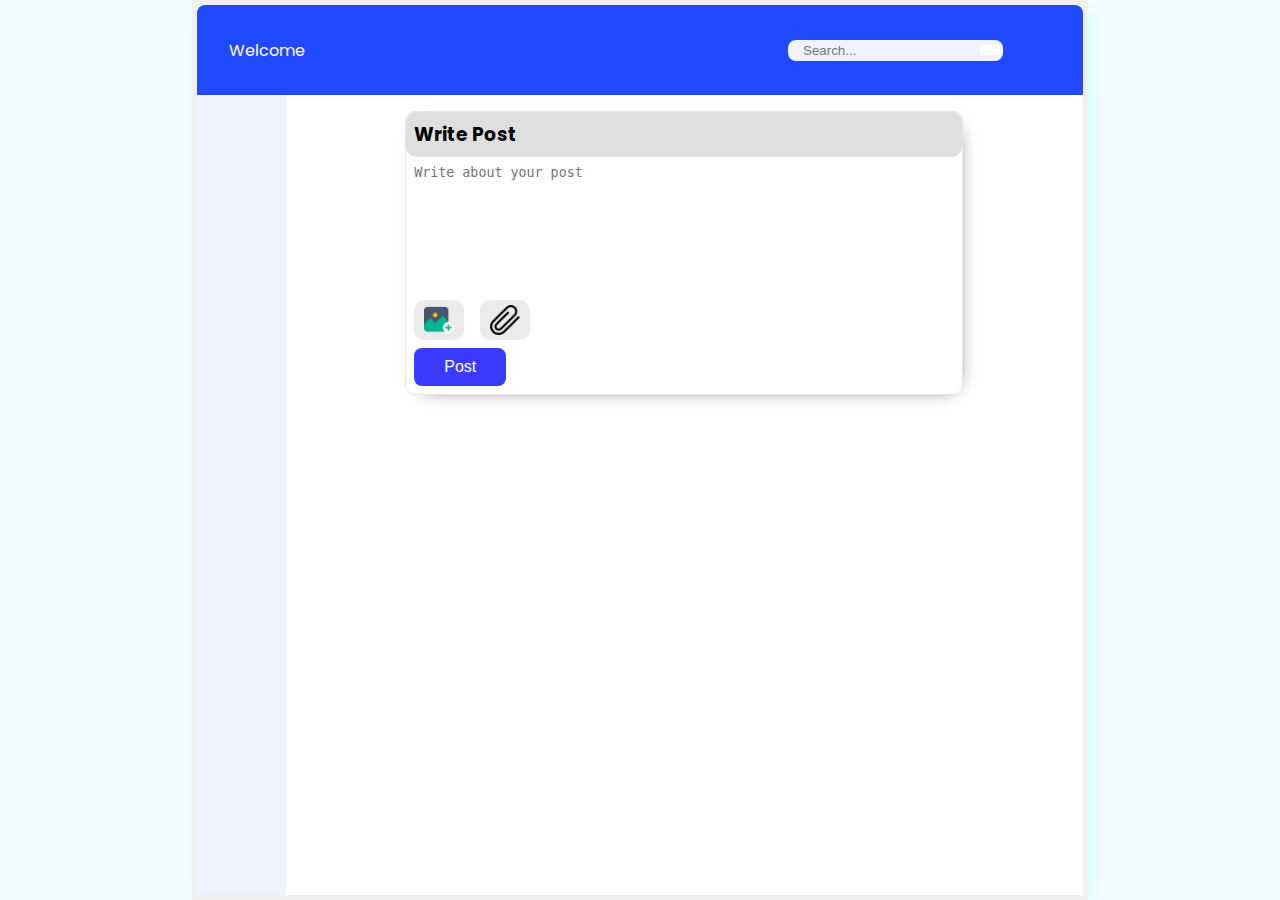
==== write_post.html @ c7368458 "write post done" ====
<!DOCTYPE html>
<html lang="en">
<head>
    <meta charset="UTF-8">
    <meta name="viewport" content="width=device-width, initial-scale=1.0">
    <title>App</title>
    <link rel="stylesheet" href="https://cdnjs.cloudflare.com/ajax/libs/font-awesome/6.4.2/css/all.min.css" integrity="sha512-z3gLpd7yknf1YoNbCzqRKc4qyor8gaKU1qmn+CShxbuBusANI9QpRohGBreCFkKxLhei6S9CQXFEbbKuqLg0DA==" crossorigin="anonymous" referrerpolicy="no-referrer" />
    <link rel="stylesheet" href="./src/style.css">
    <script src="./src/app.js"></script>
    <link rel="stylesheet" href="./src/media.css">
</head>
<body>
    <div id="app">
        <div id="nav">
            <div class="brand">
                <h1>Welcome</h1>
            </div>
            <div class="right">
                <div class="search mob_hide">
                    <input type="text" placeholder="Search...">
                    <button class="search_btn"><i class="fa-solid fa-magnifying-glass"></i></button>
                </div>
                <div class="notification">
                    <i class="fa-regular fa-bell"></i>
                </div>
            </div>
        </div>
        <div id="container">
            <div id="sidebar">
                <ul class="links">
                    <li><a href="./index.html"><i class="fa-solid fa-house"></i></a></li>
                    <li class="pc_hide"><a href="#"><i class="fa-solid fa-magnifying-glass"></i></a></li>
                    <li class="pop-up"><a href="./write_post.html"><i class="fa-solid fa-plus"></i></a></li>
                    <li><a href="#"><i class="fa-solid fa-envelope"></i></a></li>
                    <li><a href="#"><i class="fa-solid fa-user"></i></a></li>
                </ul>
            </div>
            <div id="content">
                <div id="write_post">
                    <div class="post_form">
                        <div class="header"><h3>Write Post</h3></div>
                        <div class="post_body">
                            <form action="">
                                <div class="text">
                                    <textarea class="post_desc" name="dipost_descsc" rows="8" placeholder="Write about your post"></textarea>
                                </div>
                                <div class="attachments">
                                    <div class="att">
                                        <label for="image">
                                            <img src="./img/photo.png" alt="">
                                        </label>
                                        <input type="file" name="" id="image" accept="image/gif, image/jpeg, image/png" class="d-none">
                                    </div>
                                    <div class="att">
                                        <label for="file">
                                            <img src="./img/attachments.png" alt="">
                                        </label>
                                        <input type="file" name="" id="file" class="d-none">
                                    </div>
                                </div>
                                <div class="submit">
                                    <input type="submit" value="Post" class="post_btn">
                                </div>
                            </form>
                        </div>
                    </div>
                    
                </div>
            </div>
        </div>
    </div>
</body>
</html>
---- src/style.css ----
@import url('https://fonts.googleapis.com/css2?family=Poppins:ital,wght@0,100;0,200;0,300;0,400;0,500;0,600;0,700;0,800;0,900;1,100;1,200;1,300;1,400;1,500;1,600&display=swap');

*{
    margin: 0;
    padding: 0;
    box-sizing: border-box;
}
body{
    background-color: rgb(244, 252, 255);
    font-family: 'Poppins', sans-serif;
}
::-webkit-scrollbar{
    width: 0;
}
.pc_hide{
    display: none;
}
.mobile_hide{
    display: block;
}
#app{
    width: 70%;
    max-width: 1200px;
    min-width:300px;
    background-color: rgb(255, 255, 255);
    height: 100vh;
    overflow: hidden;
    margin: auto;
    box-shadow: 5px 5px 20px -5px rgb(192, 255, 252);
    border: 5px solid rgb(240, 240, 240);
}
#nav{
    background-color: rgb(33, 74, 255);
    width: 100%;
    height: 10vh;
    border-radius: 8px 8px 0px 0;
    display: flex;
    align-items: center;
    justify-content: space-between;
    padding:0 2rem;
    color: white;
}
.brand h1{
    font-weight: 400 ;
    font-size: 1rem;
}
#nav .right{
    display: flex;
    align-items: center;
    gap: 3rem;
}

#nav .right input{
    background-color: transparent;
    border: none;
    outline: none;
}
#nav .right .search{
    background-color: rgb(240, 242, 255);
    display: flex;
    align-items: center;
    padding: 3px 3px 3px 15px;
    border-radius: 8px;
    overflow: hidden;
}
#nav .right .search_btn{
    border: none;
    padding: 5px 10px;
    cursor: pointer;
    background-color: rgb(255, 255, 255);
    color: rgb(116, 116, 116);
}

#container{
    height: calc(100% - 10vh);
    width: 100%;
    display: flex;
}
#sidebar{
    flex: 1;
    background-color:  rgb(239, 242, 255);
    height: 100%;
}

#sidebar .links{
    margin-top: 8vh;
    display: flex;
    flex-direction: column;
    align-items: center;
    list-style: none;
    gap: 2rem;
    font-size: 1.7rem;
}
#sidebar .links i{
    color: rgb(59, 59, 255);
    transition: .4s;
}
#sidebar .links a{
    transition: .4s;
    padding: 5px 10px;
    border-radius: 8px;
}
#sidebar .links a:hover{
    background-color: rgb(255, 255, 255);
}
#sidebar .links a:hover i{
    transform: scale(1.1);
    text-shadow: 1px 1px 25px black;
}

#content{
    flex: 9;
    background-color: rgb(255, 255, 255);
    overflow: auto;
}
#story{
    width: 100%;
    height: 12vh;
    background-color: rgba(255, 255, 255, 0.288);
    padding: 0rem 1rem;
    cursor: pointer;
    background-color: aliceblue;
}
#story .story{
    width: 50px;
    height: 50px;
    border-radius: 50%;
    overflow: hidden;
    box-shadow: 5px 5px 20px -15px;
}
#story .story img{
    border-radius: 50%;
    border: 3px solid rgb(202, 202, 202);
}
#story .story img.active{
    border-radius: 50%;
    border: 3px solid rgb(32, 209, 150);
}
#posts{
    padding-top: 1rem;
    width: 70%;
    margin: auto;
    overflow: hidden;
}
#posts .post{
    margin-bottom: 1rem;
    border-radius: 10px;
    overflow: hidden;
    border: 1px solid #dfdfdf;
}
.post .header{
    height: 60px ;
    width: 100%;
    background-color:rgb(243, 243, 255);
    display: flex;
    align-items: center;
    padding: 0 .8rem;
    gap: 1rem;
}
.post .header .img{
    width: 50px;
    height: 50px;
}
.post .header .img img{
    width: 100%;
    height: 100%;
    border-radius: 50%;
    border: 2px solid rgb(139, 139, 139);
    object-fit: cover;
}
.post .controls{
    margin-top: -7px;
    height: 60px ;
    width: 100%;
    background-color:rgb(243, 243, 255);
    display: flex;
}
.post .controls button:hover i{
    transform: scale(1.2);
}
.post .controls button i{
    transition: .2s;
}
.post .controls button .count{
    font-size: .5rem;
}
.post .controls button i{
    font-size: 1.3rem; 
}
.post .controls button{
    flex: 1;
    cursor: pointer;
    border: none;
    outline: none;
    background-color: rgb(40, 59, 70);
    color: rgb(218, 218, 218);
    display: flex;
    gap: .5rem;
    align-items: center;
    justify-content: center;
}

.post .post_content img{
    width: 100%;
}
.para{
    padding: 1rem;
}
#write_post{
    padding-top: 1rem;
    width: 70%;
    margin: auto;
}
.post_form{
    /* background-color: gainsboro; */
    box-shadow: 5px 5px 20px -15px black;
    border-radius: 10px;
    border: 1px solid rgb(231, 231, 231);
}
.post_form .header{
    border-radius: 10px;
    padding: .5rem;
    background-color: #dfdfdf;
}

.post_form .post_body{
    padding: .5rem;
}
.post_desc{
    width: 100%;
    border: none;
    outline: none;
    resize: none;
}
.post_btn{
    padding: 10px 30px;
    background-color: rgb(59, 59, 255);
    border: none;
    outline: none;
    color: white;
    cursor: pointer;
    font-size: 1rem;
    border-radius: 8px;
}
.d-none{
    display: none;
}
.attachments {
    display: flex;
    gap: 1rem;
    margin: .5rem 0;
}
.attachments .att{
    width: 50px;
}
.attachments .att label {
    display: flex;
    background-color: rgb(235, 235, 235);
    padding: 5px 0;
    border-radius: 10px;
    align-items: center;
    justify-content: center;
    cursor: pointer;
}
.attachments .att label img{
    width: 60%;
}
---- src/media.css ----
@media only screen and (max-width:800px){
    .mob_hide{
        display: none !important;
    }
    .pc_hide{
        display: block;
    }
    #app{
        width: 100%;
    }
    #nav{
        border-radius: 12px;
        box-shadow: 5px 5px 20px -10px black;
        z-index: 100;
        position: sticky;
    }
    #container{
        padding: 5px 0 10vh 0;
    }
    #sidebar{
        position: fixed;
        width: 100%;
        height: 10vh;
        bottom: 0;
        left: 0;
        border-left: 5px solid white;
        border-right: 5px solid white;
        border-bottom: 5px solid white;
        border-radius: 12px;
        display: flex;
        align-items: center;
        z-index: 100;
        box-shadow: -5px -5px 20px -10px;
    }
    #posts{
        width: 100%;
        background-color: #f3f3ff;
    }
    #write_post{
        width: 95%;
    }
    #sidebar .links{
        width: 100%;
        margin-top: 0;
        flex-direction: row;
        align-items: center;
        justify-content: space-between;
        padding:0 .6rem ;
        gap: initial;
        font-size: 1.5rem;
        
    }
    
#sidebar .pop-up{
    /* transform: translate(0px,-30px) rotate(45deg); */
    background-color: rgb(255, 255, 255);
    /* border: 10px solid rgb(255, 255, 255); */
    align-items: center;
    border-radius:50%;
    /* box-sizing: content-box; */
}
#sidebar .pop-up i{
    /* transform: rotate(45deg); */
}
.post .controls button{
    flex-direction: column;
}
.post .controls button i {
    font-size: 1rem;
}
    
.details{
    font-size: 1rem;
}
.post .header .img{
    width: 40px;
    height: 40px;
}
.post:last-child{
    margin-bottom: 0 !important;
}
}
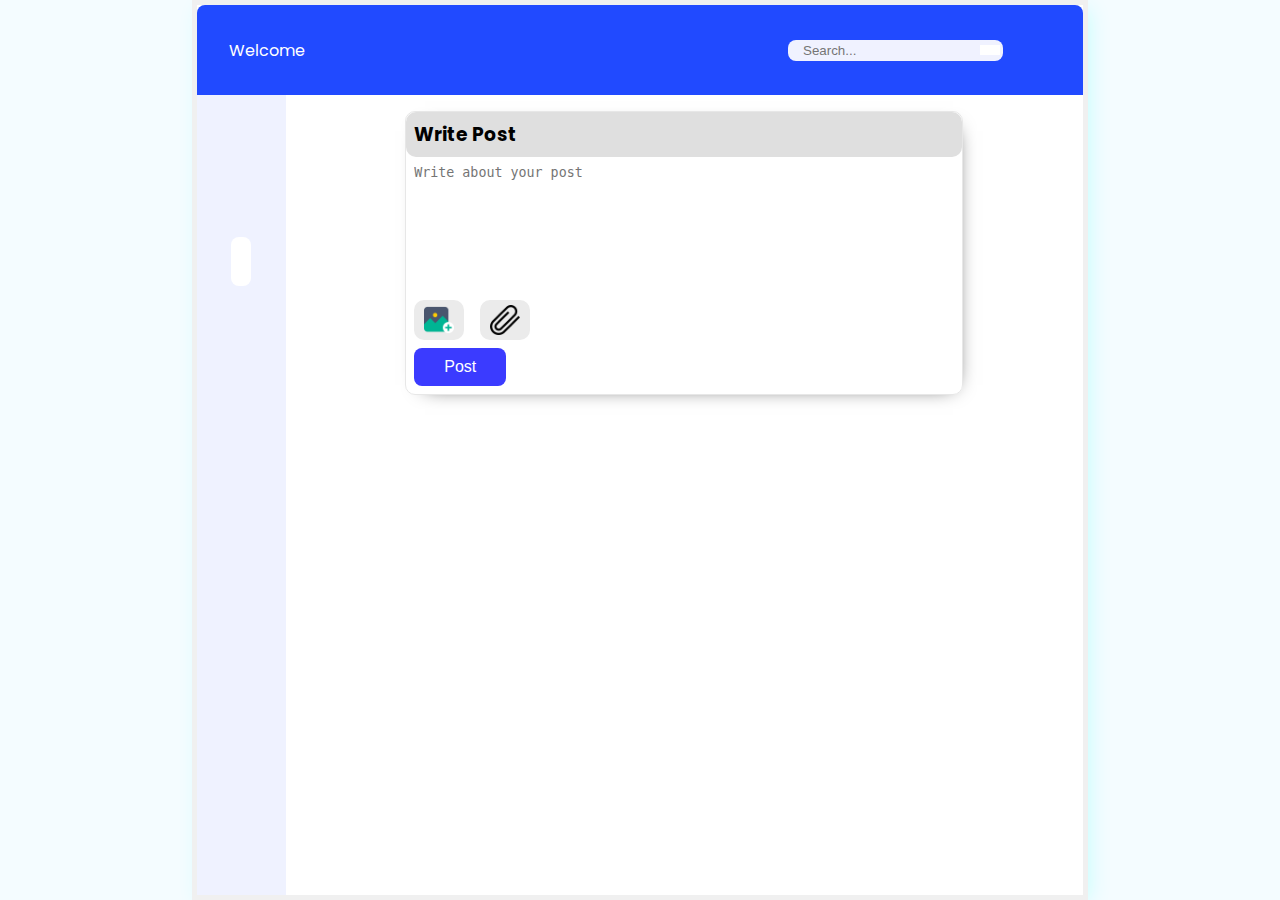
==== commit 15f32c7c: "changed" ====
--- a/write_post.html
+++ b/write_post.html
@@ -30,13 +30,13 @@
                 <ul class="links">
                     <li><a href="./index.html"><i class="fa-solid fa-house"></i></a></li>
                     <li class="pc_hide"><a href="#"><i class="fa-solid fa-magnifying-glass"></i></a></li>
-                    <li class="pop-up"><a href="./write_post.html"><i class="fa-solid fa-plus"></i></a></li>
-                    <li><a href="#"><i class="fa-solid fa-envelope"></i></a></li>
-                    <li><a href="#"><i class="fa-solid fa-user"></i></a></li>
+                    <li class="pop-up active"><a href="./write_post.html"><i class="fa-solid fa-plus"></i></a></li>
+                    <li><a href="./messages.html"><i class="fa-solid fa-envelope"></i></a></li>
+                    <li><a href="./profile.html"><i class="fa-solid fa-user"></i></a></li>
                 </ul>
             </div>
             <div id="content">
-                <div id="write_post">
+                <div id="write_post" class="contect-box">
                     <div class="post_form">
                         <div class="header"><h3>Write Post</h3></div>
                         <div class="post_body">
--- a/src/style.css
+++ b/src/style.css
@@ -101,10 +101,14 @@
     padding: 5px 10px;
     border-radius: 8px;
 }
-#sidebar .links a:hover{
+#sidebar .links a:hover,
+#sidebar .links li.active a
+{
     background-color: rgb(255, 255, 255);
 }
-#sidebar .links a:hover i{
+#sidebar .links a:hover i,
+#sidebar .links li.active a i
+{
     transform: scale(1.1);
     text-shadow: 1px 1px 25px black;
 }
@@ -207,7 +211,7 @@
 .para{
     padding: 1rem;
 }
-#write_post{
+.contect-box{
     padding-top: 1rem;
     width: 70%;
     margin: auto;
@@ -265,4 +269,50 @@
 }
 .attachments .att label img{
     width: 60%;
-}+}
+#messages ul {
+    list-style-type: none;
+    display: flex;
+    flex-direction: column;
+    gap: .5rem;
+}
+#messages ul li a{
+    display: flex;
+    align-items: center;
+    justify-content: space-between;
+    padding:.5rem;
+    border: 1px solid rgb(228, 228, 228);
+    text-decoration: none;
+}
+#messages ul li .img{
+    width: 45px;
+    height: 45px;
+}
+#messages ul li .img img{
+    width: 100%;
+    height: 100%;
+    object-fit: cover;
+    border-radius: 50%;
+    border: 2px solid rgb(218, 218, 218);
+}
+#messages ul li .left{
+    display: flex;
+    align-items: center;
+    gap: 1rem;
+}
+#messages ul li .details{
+    display: flex;
+    flex-direction: column;
+    color: black;
+}
+#messages ul li .details .msg{
+    font-size: .8rem;
+    color: gray;
+}
+#messages ul li .time{
+    color: rgb(78, 78, 78);
+}
+.header{
+    padding: 5px;
+    background-color: #eeeeee;
+}
--- a/src/media.css
+++ b/src/media.css
@@ -36,7 +36,7 @@
         width: 100%;
         background-color: #f3f3ff;
     }
-    #write_post{
+    .contect-box{
         width: 95%;
     }
     #sidebar .links{
